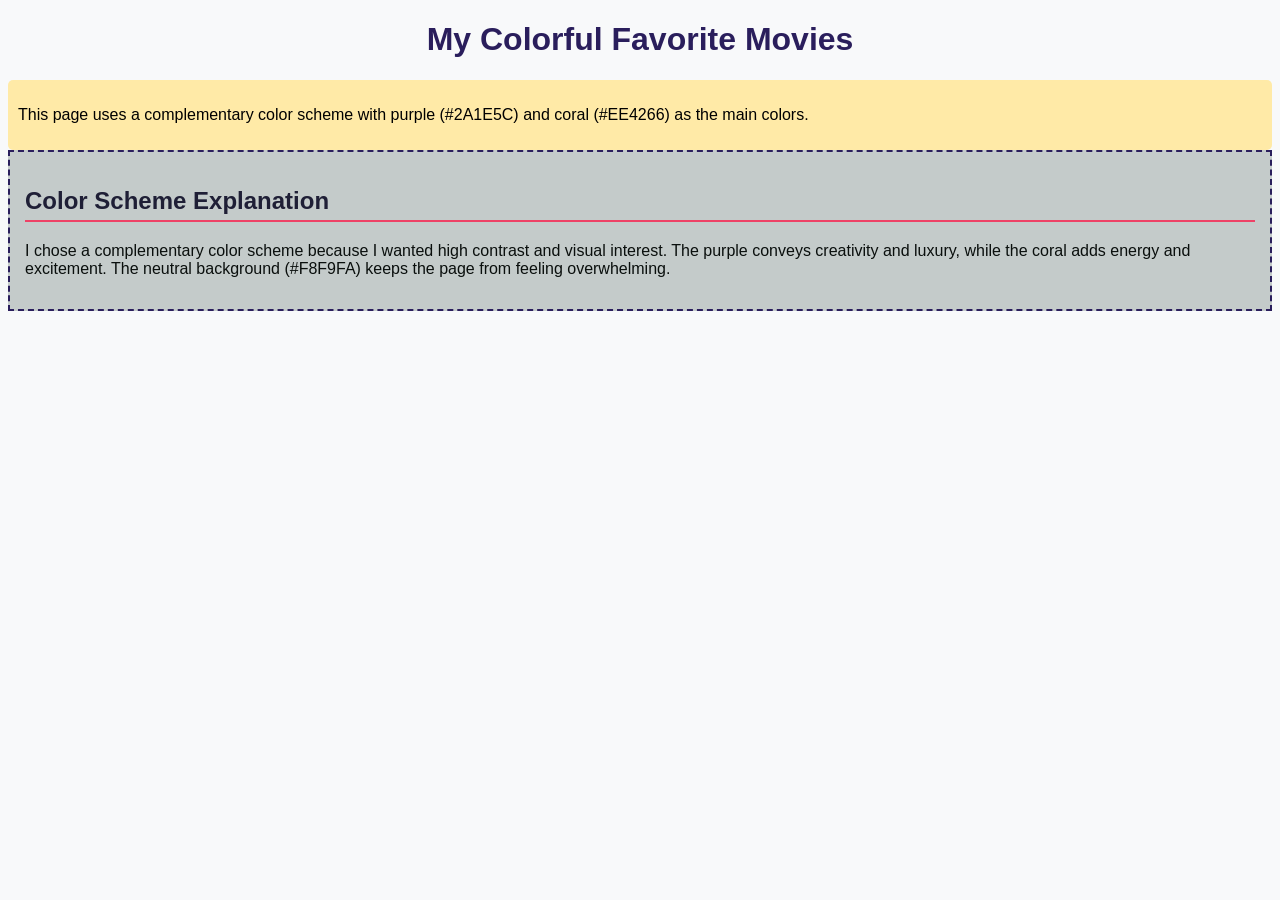
==== color-design/index.html @ 6a0bbecf "update" ====
<!DOCTYPE html>
<html>
<head>
    <title>Colorful Favorite Movies</title>
    <style>
        /* Element Selectors */
        body {
            background-color: #F8F9FA;
            font-family: Arial, sans-serif;
        }
        
        h1 {
            color: #2A1E5C;
            text-align: center;
        }
        
        h2 {
            color: #1F1F36;
            border-bottom: 2px solid #EE4266;
            padding-bottom: 5px;
        }
        
        /* Class Selectors */
        .highlight {
            background-color: #FFEAA7;
            padding: 10px;
            border-radius: 5px;
        }
        
        .list-container {
            background-color: #DFE6E9;
            padding: 15px;
            border-radius: 8px;
            margin: 10px 0;
        }
        
        /* ID Selector */
        #color-explanation {
            background-color: #C4CBCA;
            padding: 15px;
            border: 2px dashed #2A1E5C;
            color: #0A0F0D;
        }
        
        /* Table Styling */
        table {
            width: 100%;
            border-collapse: collapse;
            margin: 20px 0;
        }
        
        th {
            background-color: #2A1E5C;
            color: white;
            padding: 12px;
            text-align: left;
        }
        
        td {
            padding: 10px;
            border-bottom: 1px solid #ddd;
        }
        
        tr:nth-child(even) {
            background-color: #F2F2F2;
        }
        
        tr:hover {
            background-color: #FFEAA7;
        }
        
        /* Image Styling */
        img {
            border: 3px solid #EE4266;
            border-radius: 5px;
            margin: 10px;
        }
        
        /* Link Styling */
        a {
            color: #EE4266;
            text-decoration: none;
        }
        
        a:hover {
            color: #2A1E5C;
            text-decoration: underline;
        }
    </style>
</head>
<body>

    <h1>My Colorful Favorite Movies</h1>
    
    <div class="highlight">
        <p>This page uses a complementary color scheme with purple (#2A1E5C) and coral (#EE4266) as the main colors.</p>
    </div>
    
    <div id="color-explanation">
        <h2>Color Scheme Explanation</h2>
        <p>I chose a complementary color scheme because I wanted high contrast and visual interest. The purple conveys creativity and luxury, while the coral adds energy and excitement. The neutral background (#F8F9FA) keeps the page from feeling overwhelming.</p>
    </div>
    
    <!-- Rest of your content from previous assignment goes here -->
    <!-- But now styled with CSS classes instead of inline styles -->
    
</body>
</html>
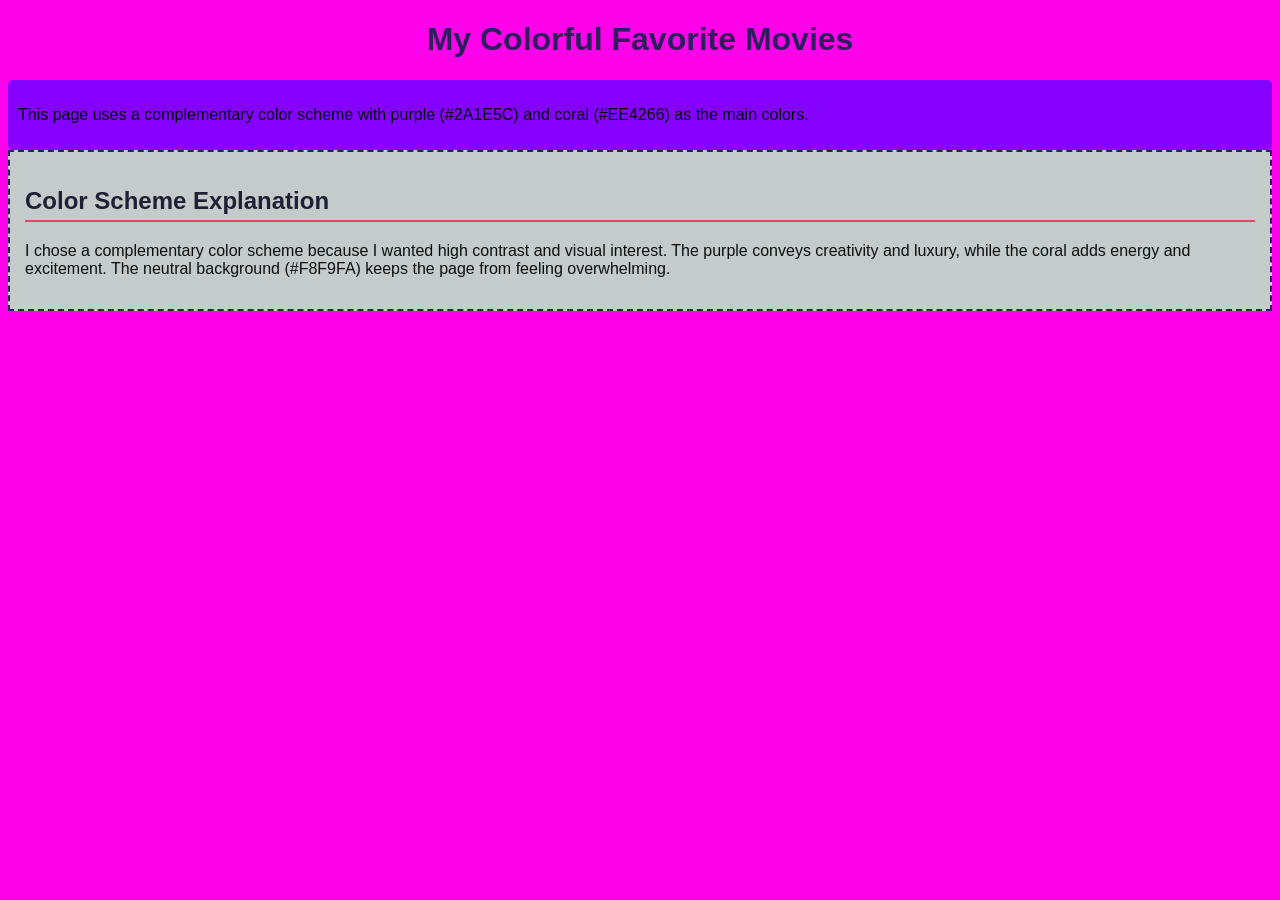
==== commit a67563a3: "update" ====
--- a/color-design/index.html
+++ b/color-design/index.html
@@ -5,7 +5,7 @@
     <style>
         /* Element Selectors */
         body {
-            background-color: #F8F9FA;
+            background-color: #ff00ea;
             font-family: Arial, sans-serif;
         }
         
@@ -22,13 +22,13 @@
         
         /* Class Selectors */
         .highlight {
-            background-color: #FFEAA7;
+            background-color: #8400ff;
             padding: 10px;
             border-radius: 5px;
         }
         
         .list-container {
-            background-color: #DFE6E9;
+            background-color: #001924;
             padding: 15px;
             border-radius: 8px;
             margin: 10px 0;
@@ -50,7 +50,7 @@
         }
         
         th {
-            background-color: #2A1E5C;
+            background-color: #ff0000;
             color: white;
             padding: 12px;
             text-align: left;
@@ -58,32 +58,32 @@
         
         td {
             padding: 10px;
-            border-bottom: 1px solid #ddd;
+            border-bottom: 1px solid #8b00fd;
         }
         
         tr:nth-child(even) {
-            background-color: #F2F2F2;
+            background-color: #00f7ff;
         }
         
         tr:hover {
-            background-color: #FFEAA7;
+            background-color: #ffc400;
         }
         
         /* Image Styling */
         img {
-            border: 3px solid #EE4266;
+            border: 3px solid #09ff00;
             border-radius: 5px;
             margin: 10px;
         }
         
         /* Link Styling */
         a {
-            color: #EE4266;
+            color: hsl(251, 100%, 50%);
             text-decoration: none;
         }
         
         a:hover {
-            color: #2A1E5C;
+            color: #ff7300;
             text-decoration: underline;
         }
     </style>
@@ -101,8 +101,6 @@
         <p>I chose a complementary color scheme because I wanted high contrast and visual interest. The purple conveys creativity and luxury, while the coral adds energy and excitement. The neutral background (#F8F9FA) keeps the page from feeling overwhelming.</p>
     </div>
     
-    <!-- Rest of your content from previous assignment goes here -->
-    <!-- But now styled with CSS classes instead of inline styles -->
     
 </body>
 </html>
